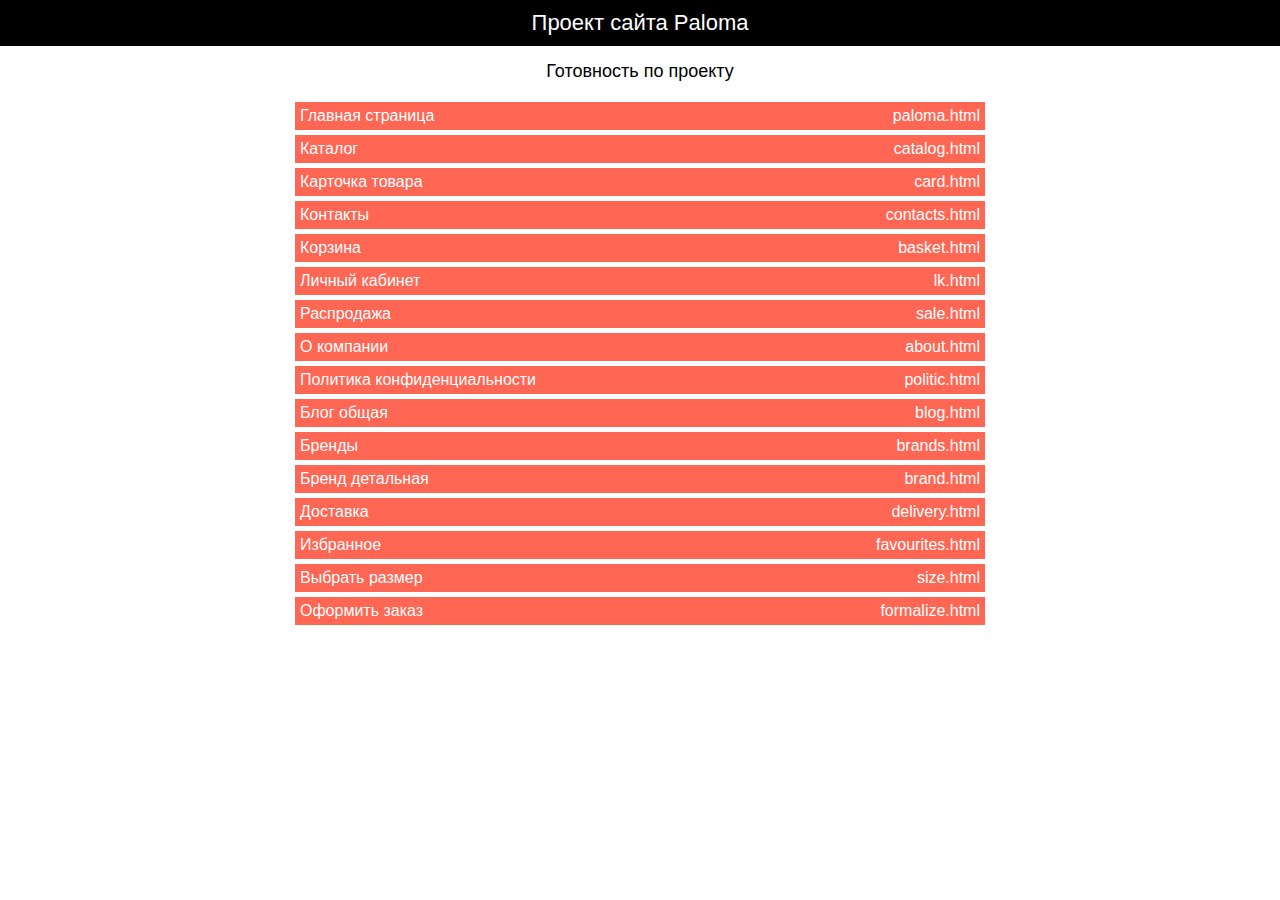
==== index.html @ 1363e688 "fix" ====
<!DOCTYPE html>
<html lang="ru">
<head>
    <meta charset="UTF-8">
    <link rel="shortcut icon" href="favicon.ico" type="image/x-icon">
    <title>Проект сайта Paloma</title>
    <meta name="viewport" content="width=device-width, initial-scale=1, user-scalable=no">
</head>
<body>
<div class="pages">
    <div class="pages__project">Проект сайта Paloma</div>
    <div class="pages__title">Готовность по проекту</div>
    <ul class="pages__list">
        <li class="pages__item pages__item_red">
            <a href="paloma.html" target="_blank">
                <span class="pages__name">Главная страница</span>
                <span class="pages__href">paloma.html</span>
            </a>
        </li>
        <li class="pages__item pages__item_red">
            <a href="catalog.html" target="_blank">
                <span class="pages__name">Каталог</span>
                <span class="pages__href">catalog.html</span>
            </a>
        </li>
        <li class="pages__item pages__item_red">
            <a href="card.html" target="_blank">
                <span class="pages__name">Карточка товара</span>
                <span class="pages__href">card.html</span>
            </a>
        </li>
        <li class="pages__item pages__item_red">
            <a href="contacts.html" target="_blank">
                <span class="pages__name">Контакты</span>
                <span class="pages__href">contacts.html</span>
            </a>
        </li>
        <li class="pages__item pages__item_red">
            <a href="basket.html" target="_blank">
                <span class="pages__name">Корзина</span>
                <span class="pages__href">basket.html</span>
            </a>
        </li>
        <li class="pages__item pages__item_red">
            <a href="lk.html" target="_blank">
                <span class="pages__name">Личный кабинет</span>
                <span class="pages__href">lk.html</span>
            </a>
        </li>
        <li class="pages__item pages__item_red">
            <a href="sale.html" target="_blank">
                <span class="pages__name">Распродажа</span>
                <span class="pages__href">sale.html</span>
            </a>
        </li>
        <li class="pages__item pages__item_red">
            <a href="about.html" target="_blank">
                <span class="pages__name">О компании</span>
                <span class="pages__href">about.html</span>
            </a>
        </li>
        <li class="pages__item pages__item_red">
            <a href="politic.html" target="_blank">
                <span class="pages__name">Политика конфиденциальности</span>
                <span class="pages__href">politic.html</span>
            </a>
        </li>
        <li class="pages__item pages__item_red">
            <a href="blog.html" target="_blank">
                <span class="pages__name">Блог общая</span>
                <span class="pages__href">blog.html</span>
            </a>
        </li>
        <li class="pages__item pages__item_red">
            <a href="brands.html" target="_blank">
                <span class="pages__name">Бренды</span>
                <span class="pages__href">brands.html</span>
            </a>
        </li>
        <li class="pages__item pages__item_red">
            <a href="brand.html" target="_blank">
                <span class="pages__name">Бренд детальная</span>
                <span class="pages__href">brand.html</span>
            </a>
        </li>

        <li class="pages__item pages__item_red">
            <a href="delivery.html" target="_blank">
                <span class="pages__name">Доставка</span>
                <span class="pages__href">delivery.html</span>
            </a>
        </li>
        <li class="pages__item pages__item_red">
            <a href="favourites.html" target="_blank">
                <span class="pages__name">Избранное</span>
                <span class="pages__href">favourites.html</span>
            </a>
        </li>
        <li class="pages__item pages__item_red">
            <a href="size.html" target="_blank">
                <span class="pages__name">Выбрать размер</span>
                <span class="pages__href">size.html</span>
            </a>
        </li>
        <li class="pages__item pages__item_red">
            <a href="formalize.html" target="_blank">
                <span class="pages__name">Оформить заказ</span>
                <span class="pages__href">formalize.html</span>
            </a>
        </li>
    </ul>
</div>
<style>
    * {
        margin: 0;
        padding: 0;
        font-family: sans-serif; }

    .pages {
        display: flex;
        flex-direction: column; }
    .pages__project {
        background-color: black;
        color: white;
        padding: 10px;
        text-align: center;
        font-size: 22px; }
    .pages__title {
        text-align: center;
        font-size: 18px;
        padding: 15px; }
    .pages__list {
        max-width: 700px;
        width: 100%;
        margin: 0 auto;
        list-style-type: none; }
    .pages__item {
        background-color: #f0f0f0;
        margin: 5px;
        padding: 5px;
        transition: background-color .1s ease-in-out; }
    .pages__item a {
        color: #ffffff;
        text-decoration: none;
        display: flex;
        justify-content: space-between; }
    .pages__item_green {
        background-color: #85bb3d; }
    .pages__item_green:hover {
        background-color: #7fb43c; }
    .pages__item_orange {
        background-color: #ffa810; }
    .pages__item_orange:hover {
        background-color: #e99810; }
    .pages__item_red {
        background-color: #ff6653; }
    .pages__item_red:hover {
        background-color: #e8624f; }

    @media (max-width: 700px) {
        .pages .pages__list .pages__item .pages__href {
            display: none; } }
</style>
<script>
    $('a[href="#"]').attr('target','_self');
</script>
</body>
</html>
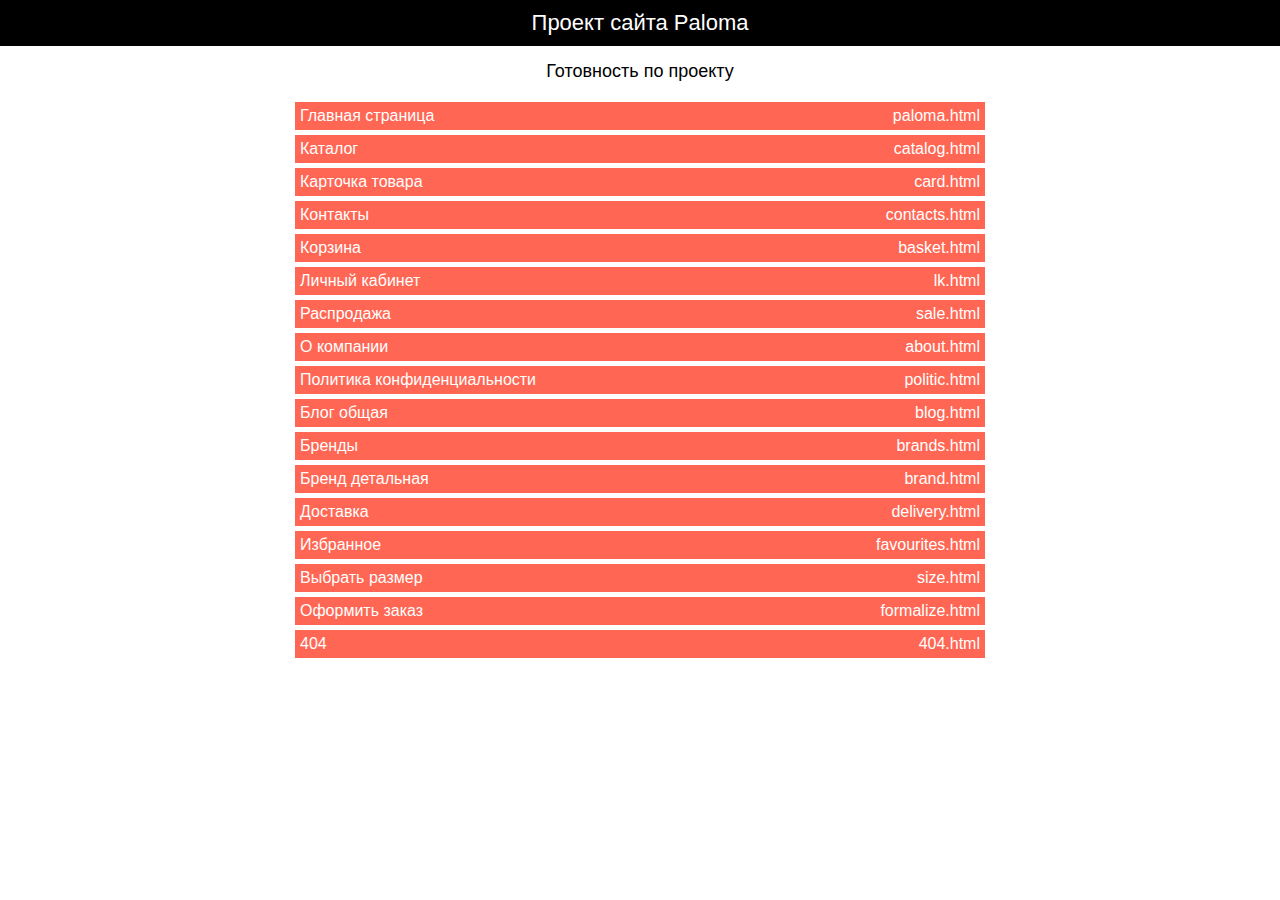
==== commit 8981da14: "fix" ====
--- a/index.html
+++ b/index.html
@@ -109,6 +109,12 @@
                 <span class="pages__href">formalize.html</span>
             </a>
         </li>
+        <li class="pages__item pages__item_red">
+            <a href="404.html" target="_blank">
+                <span class="pages__name">404</span>
+                <span class="pages__href">404.html</span>
+            </a>
+        </li>
     </ul>
 </div>
 <style>
